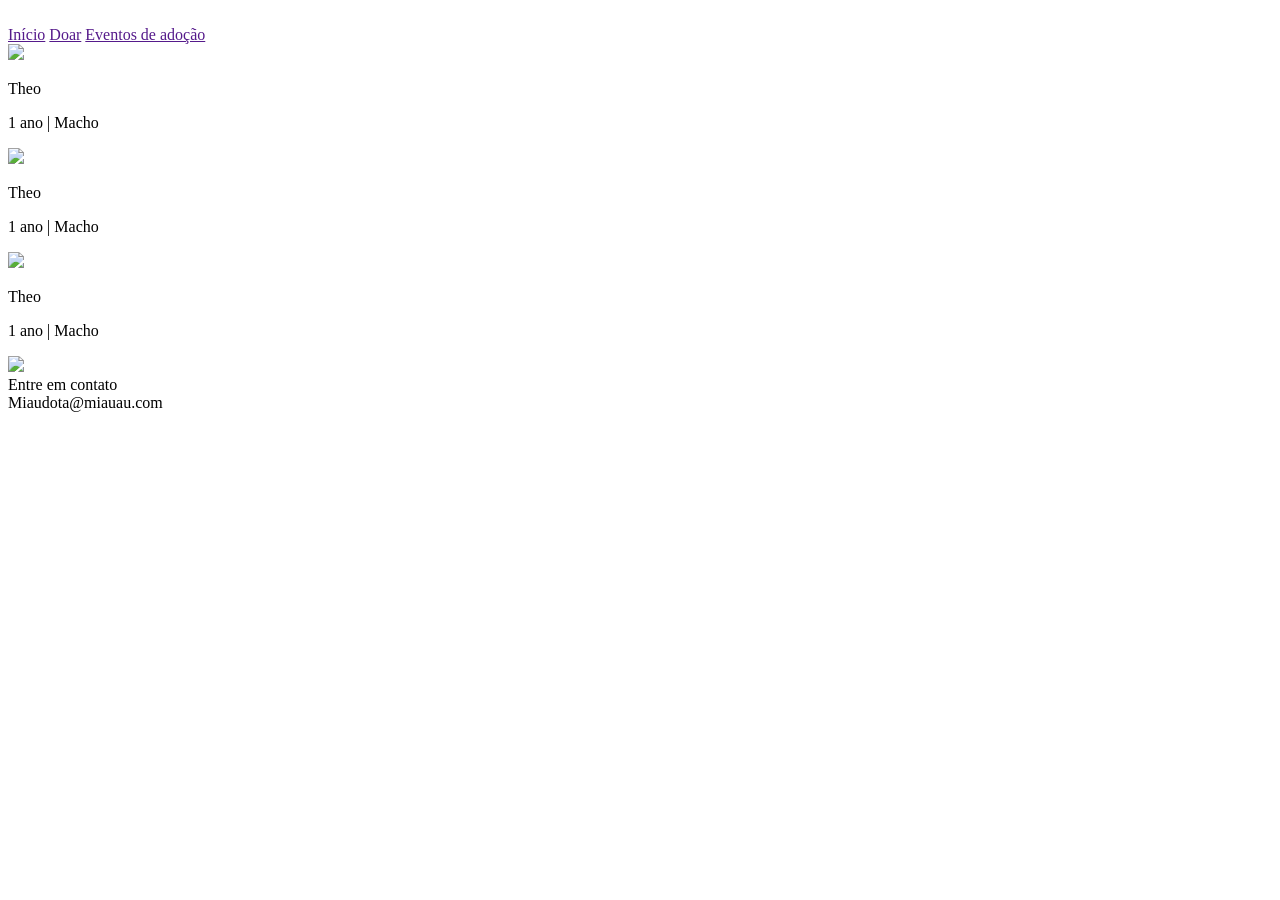
==== miau_dota-app/index.html @ a89535b1 "Merge pull request #3 from Ludmilla-Judaico/lud first html/css" ====
<!doctype html>
<html lang="en">
  <head>
    <meta charset="UTF-8" />
    <link rel="icon" type="image/svg+xml" href="/vite.svg" />
    <meta name="viewport" content="width=device-width, initial-scale=1.0" />
    <title>Início</title>
  </head>
  <body>
    <header>
      <div class="logo-header">
        <img src="">
      </div>
      <div class="options">
        <a href="">Início</a>
        <a href="">Doar</a>
        <a href="">Eventos de adoção</a>
      </div>
    </header>

    <section class="pets">
      <div>
        <img src="src/javascript.svg">
        <p class="name">Theo</p>
        <p class="infos-pet">1 ano | Macho</p>
      </div>
      <div>
        <img src="src/javascript.svg">
        <p class="name">Theo</p>
        <p class="infos-pet">1 ano | Macho</p>
      </div>
      <div>
        <img src="src/javascript.svg">
        <p class="name">Theo</p>
        <p class="infos-pet">1 ano | Macho</p>
      </div>
    </section>
    
    <footer>
      <img class="logo-footer" src="src/javascript.svg">
      <div class="infos-pag">
        Entre em contato <br> Miaudota@miauau.com
      </div>
    </footer>

    <script type="module" src="/src/main.js"></script>
  </body>
</html>
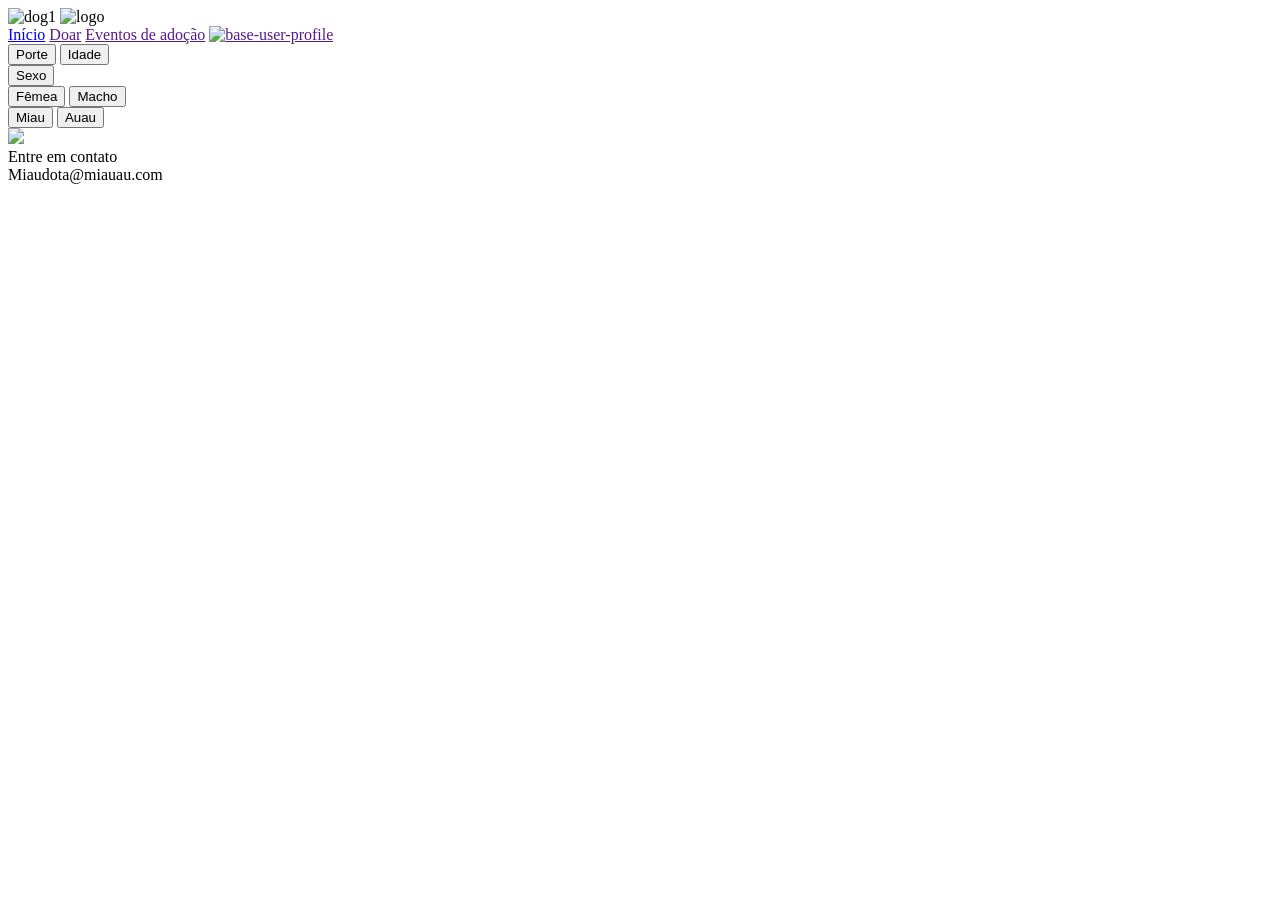
==== commit 4ca303bd: "Merge pull request #8 from raquweel/main tratamento de evento: Filtragem dos animais por tipo" ====
--- a/miau_dota-app/index.html
+++ b/miau_dota-app/index.html
@@ -1,45 +1,58 @@
-<!doctype html>
+<!DOCTYPE html>
 <html lang="en">
   <head>
     <meta charset="UTF-8" />
     <link rel="icon" type="image/svg+xml" href="/vite.svg" />
     <meta name="viewport" content="width=device-width, initial-scale=1.0" />
+    <link rel="stylesheet" href="/src/style.css" />
     <title>Início</title>
   </head>
   <body>
     <header>
-      <div class="logo-header">
-        <img src="">
+      <div class="imgs-header">
+        <img src="src/imgs/Itens miaudota/Dog1.png" alt="dog1" id="dog1" />
+        <img src="src/imgs/Itens miaudota/logo.png" alt="logo" id="logo" />
       </div>
       <div class="options">
-        <a href="">Início</a>
+        <a href="index.html">Início</a>
         <a href="">Doar</a>
         <a href="">Eventos de adoção</a>
+        <a href="">
+          <img
+            src="src/imgs/Itens miaudota/user-base.png"
+            alt="base-user-profile"
+            id="user"
+          />
+        </a>
       </div>
     </header>
 
-    <section class="pets">
-      <div>
-        <img src="src/javascript.svg">
-        <p class="name">Theo</p>
-        <p class="infos-pet">1 ano | Macho</p>
+    <div class="filters">
+      <button id="btnPorte">Porte</button>
+      <button id="btnIdade">Idade</button>
+
+      <div id="dropdownSexo">
+        <button id="btnSexo">Sexo</button>
+        <div id="opcoesSexo">
+          <button id="btnFemea">Fêmea</button>
+          <button id="btnMacho">Macho</button>
+        </div>
       </div>
-      <div>
-        <img src="src/javascript.svg">
-        <p class="name">Theo</p>
-        <p class="infos-pet">1 ano | Macho</p>
+
+      <div class="dog-cat">
+        <button id="btnMiau">Miau</button>
+        <button id="btnAuau">Auau</button>
       </div>
-      <div>
-        <img src="src/javascript.svg">
-        <p class="name">Theo</p>
-        <p class="infos-pet">1 ano | Macho</p>
-      </div>
-    </section>
-    
+    </div>
+
+    <section class="pets"></section>
+    <script src="src/main.js" type="module"></script>
+
     <footer>
-      <img class="logo-footer" src="src/javascript.svg">
+      <img class="logo-footer" src="src/imgs/Itens miaudota/logo2.png" />
       <div class="infos-pag">
-        Entre em contato <br> Miaudota@miauau.com
+        Entre em contato <br />
+        Miaudota@miauau.com
       </div>
     </footer>
 
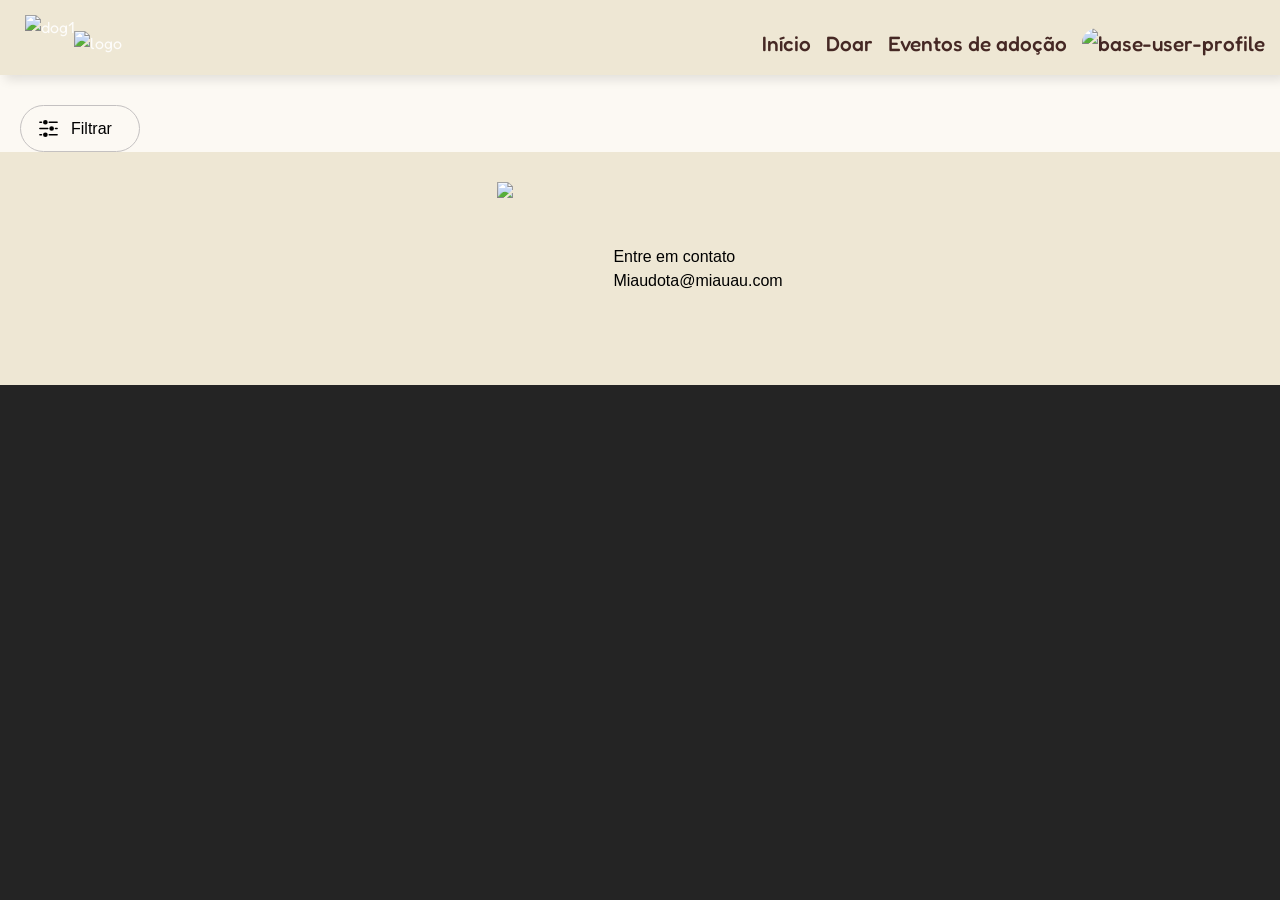
==== commit 78872599: "Merge pull request #18 from raquweel/main Alterações na filtragem dos pets" ====
--- a/miau_dota-app/index.html
+++ b/miau_dota-app/index.html
@@ -4,14 +4,14 @@
     <meta charset="UTF-8" />
     <link rel="icon" type="image/svg+xml" href="/vite.svg" />
     <meta name="viewport" content="width=device-width, initial-scale=1.0" />
-    <link rel="stylesheet" href="/src/style.css" />
+    <link rel="stylesheet" href="./src/style.css" />
     <title>Início</title>
   </head>
   <body>
     <header>
       <div class="imgs-header">
-        <img src="src/imgs/Itens miaudota/Dog1.png" alt="dog1" id="dog1" />
-        <img src="src/imgs/Itens miaudota/logo.png" alt="logo" id="logo" />
+        <img src="./src/imgs/Itens miaudota/Dog1.png" alt="dog1" id="dog1" />
+        <img src="./src/imgs/Itens miaudota/logo.png" alt="logo" id="logo" />
       </div>
       <div class="options">
         <a href="index.html">Início</a>
@@ -19,7 +19,7 @@
         <a href="">Eventos de adoção</a>
         <a href="">
           <img
-            src="src/imgs/Itens miaudota/user-base.png"
+            src="./src/imgs/Itens miaudota/user-base.png"
             alt="base-user-profile"
             id="user"
           />
@@ -27,15 +27,23 @@
       </div>
     </header>
 
-    <div class="filters">
-      <button id="btnPorte">Porte</button>
+    <!-- <div class="filters">
+      <div class='dropdown' id="dropdownPorte">
+        <button id="btnPorte">Porte</button>
+        <div class='opcoes' id="opcoesPorte">
+          <button class='btnOpcoes' id="btnP">P</button>
+          <button class='btnOpcoes' id="btnM">M</button>
+          <button class='btnOpcoes' id="btnG">G</button>
+        </div>
+      </div>
+
       <button id="btnIdade">Idade</button>
 
-      <div id="dropdownSexo">
+      <div class='dropdown' id="dropdownSexo">
         <button id="btnSexo">Sexo</button>
-        <div id="opcoesSexo">
-          <button id="btnFemea">Fêmea</button>
-          <button id="btnMacho">Macho</button>
+        <div class='opcoes' id="opcoesSexo">
+          <button class='btnOpcoes' id="btnFemea">Fêmea</button>
+          <button class='btnOpcoes' id="btnMacho">Macho</button>
         </div>
       </div>
 
@@ -43,19 +51,81 @@
         <button id="btnMiau">Miau</button>
         <button id="btnAuau">Auau</button>
       </div>
+    </div> -->
+
+    <button id="filtrar">
+      <svg
+        id="filtrar-icone"
+        xmlns="http://www.w3.org/2000/svg"
+        viewBox="0 0 24 24"
+        fill="currentColor"
+        class="size-6"
+      >
+        <path
+          d="M18.75 12.75h1.5a.75.75 0 0 0 0-1.5h-1.5a.75.75 0 0 0 0 1.5ZM12 6a.75.75 0 0 1 .75-.75h7.5a.75.75 0 0 1 0 1.5h-7.5A.75.75 0 0 1 12 6ZM12 18a.75.75 0 0 1 .75-.75h7.5a.75.75 0 0 1 0 1.5h-7.5A.75.75 0 0 1 12 18ZM3.75 6.75h1.5a.75.75 0 1 0 0-1.5h-1.5a.75.75 0 0 0 0 1.5ZM5.25 18.75h-1.5a.75.75 0 0 1 0-1.5h1.5a.75.75 0 0 1 0 1.5ZM3 12a.75.75 0 0 1 .75-.75h7.5a.75.75 0 0 1 0 1.5h-7.5A.75.75 0 0 1 3 12ZM9 3.75a2.25 2.25 0 1 0 0 4.5 2.25 2.25 0 0 0 0-4.5ZM12.75 12a2.25 2.25 0 1 1 4.5 0 2.25 2.25 0 0 1-4.5 0ZM9 15.75a2.25 2.25 0 1 0 0 4.5 2.25 2.25 0 0 0 0-4.5Z"
+        />
+      </svg>
+      <span>Filtrar</span>
+    </button>
+
+    <div id="popup" class="popup">
+      <div id="filtrar-fechar">
+        <h1 id="filtrar-por">Filtrar por</h1>
+        <svg id="fechar"
+          xmlns="http://www.w3.org/2000/svg"
+          viewBox="0 0 24 24"
+          fill="currentColor"
+          class="size-6"
+        >
+          <path
+            fill-rule="evenodd"
+            d="M5.47 5.47a.75.75 0 0 1 1.06 0L12 10.94l5.47-5.47a.75.75 0 1 1 1.06 1.06L13.06 12l5.47 5.47a.75.75 0 1 1-1.06 1.06L12 13.06l-5.47 5.47a.75.75 0 0 1-1.06-1.06L10.94 12 5.47 6.53a.75.75 0 0 1 0-1.06Z"
+            clip-rule="evenodd"
+          />
+        </svg>
+      </div>
+
+      <p class="texto-filtro" id="opcoesEspecie">Espécie</p>
+      <div class="opcoes">
+        <button class="btnOpcao">Gato</button>
+        <button class="btnOpcao">Cachorro</button>
+      </div>
+      <p class="texto-filtro" id="OpcoesSexo">Sexo</p>
+      <div class="opcoes">
+        <button class="btnOpcao">Feminino</button>
+        <button class="btnOpcao">Masculino</button>
+      </div>
+      <p class="texto-filtro" id="OpcoesPorte">Porte</p>
+      <div class="opcoes">
+        <button class="btnOpcao">P</button>
+        <button class="btnOpcao">M</button>
+        <button class="btnOpcao">G</button>
+      </div>
+      <p class="texto-filtro" id="OpcoesIdade">Idade</p>
+      <div class="opcoes">
+        <button class="btnOpcao">2-11 meses</button>
+        <button class="btnOpcao">1-3 anos</button>
+        <button class="btnOpcao">4-6 anos</button>
+        <button class="btnOpcao">7+ anos</button>
+      </div>
+      <div id="limpar-buscar">
+        <button id="limpar">Limpar busca</button>
+        <button id="buscar">Buscar</button>
+      </div>
     </div>
 
     <section class="pets"></section>
-    <script src="src/main.js" type="module"></script>
 
     <footer>
-      <img class="logo-footer" src="src/imgs/Itens miaudota/logo2.png" />
+      <img class="logo-footer" src="./src/imgs/Itens miaudota/logo2.png" />
       <div class="infos-pag">
         Entre em contato <br />
         Miaudota@miauau.com
       </div>
     </footer>
 
-    <script type="module" src="/src/main.js"></script>
+    <script type="module" src="./src/main.js"></script>
+    <script type="module" src="./src/filters.js"></script>
+
   </body>
 </html>
--- a/miau_dota-app/src/style.css
+++ b/miau_dota-app/src/style.css
@@ -0,0 +1,404 @@
+@import url('https://fonts.googleapis.com/css2?family=Fredoka:wdth,wght@75..125,300..700&display=swap');
+
+.fredoka {
+  font-family: "Fredoka", sans-serif;
+  font-optical-sizing: auto;
+  font-weight: 300;
+  font-style: normal;
+  font-variation-settings:
+    "wdth" 100
+}
+
+:root {
+  font-family: system-ui, Avenir, Helvetica, Arial, sans-serif;
+  line-height: 1.5;
+  font-weight: 400;
+
+  color-scheme: light dark;
+  color: rgba(255, 255, 255, 0.87);
+  background-color: #242424;
+
+  font-synthesis: none;
+  text-rendering: optimizeLegibility;
+  -webkit-font-smoothing: antialiased;
+  -moz-osx-font-smoothing: grayscale;
+}
+
+body{
+  background-color: #FCF9F3;
+  font-family:'Segoe UI', sans-serif, fredoka; 
+  font-weight: 400;
+  margin: 0;
+  padding: 0;
+}
+
+/*------------MENU----------*/
+header{
+  background-color: #EEE7D4;
+  display: flex;
+  flex-direction: row;
+  flex-wrap: nowrap;
+  justify-content: space-between;
+  box-shadow: 5px 5px 10px rgba(0, 0, 0, 0.1);
+  font-family: fredoka;
+}
+
+header #logo{
+  width: 150px;
+  margin-top: 10px;
+}
+
+header #dog1 {
+  height: 75px;
+  position: relative;
+  top: 15px;
+}
+
+header .imgs-header {
+  display: flex;
+  justify-content: center;
+  align-items: center;
+  margin-left: 25px;
+  height: auto;
+}
+
+header #user {
+  height: 45px;
+  border-radius: 100px;
+}
+
+header .options{
+  text-align: center;
+  display: flex;
+  justify-content: center;
+  align-items: center;
+  color: #FCF9F3;
+  margin-top: 12px;
+}
+
+header .options a{
+  margin-right: 15px;
+  font-size: 1.3rem;
+  font-weight: 500;
+  color: #452824;
+  text-decoration: none;
+}
+
+header .options a:hover{
+  color: #e58233;
+}
+
+
+/*------------FILTERS-------------*/
+
+.filtros {
+  margin-top: 30px;
+  margin-left: 20px;
+}
+
+#filtrar {
+  display: flex;
+  align-items: center;
+  gap: 10px;
+  width: 120px;
+  border: 1px;
+  border-style: solid;
+  border-radius: 80px;
+  border-color: #c4c1c1;
+  background-color:transparent;
+  font-size: medium;
+  padding: 10px;
+  margin-top: 30px;
+  margin-left: 20px;
+}
+
+#filtrar-icone {
+  margin-left: 5px;
+  width: 25px;
+  height: 25px;
+}
+
+.popup {
+  margin-left: 10px;
+  margin-top: 5px;
+  display: none;
+  flex-direction: column;
+  color:#000000;
+  border-radius: 10px;
+  background-color:#ffffff;
+  width: 270px;
+  position:absolute;
+  box-shadow: 5px 5px 10px rgba(0, 0, 0, 0.3);
+}
+
+.btnOpcao {
+  background-color: transparent;
+  border: 1px;
+  border-style: solid;
+  border-radius: 20px;
+  border-color: #c4c1c1;
+  padding: 8px;
+  margin-left: 5px;
+}
+
+.btnOpcao:hover {
+  background-color:#e58233;
+  color: #ffffff;
+  border: none;
+}
+
+.texto-filtro {
+  color:#452824;
+  font-weight:600;
+  font-size: 15px;
+  margin-left: 10px;
+}
+
+#filtrar-por {
+  color:#452824;
+  font-weight: 600;
+  font-size: 20px;
+  margin-left: 10px;
+  margin-top: 5px;
+}
+
+#filtrar-fechar{
+  display: flex;
+  flex-direction: row;
+}
+
+#fechar {
+  width: 20px;
+  height: 40px;
+  margin-left: 140px;
+}
+
+#limpar-buscar {
+  display: flex;
+  gap: 5px;
+  margin-top: 40px;
+  margin-bottom: 10px;
+  justify-content:center;
+}
+
+#limpar {
+  background-color: transparent;
+  border: 1px;
+  border-style: solid;
+  border-radius: 30px;
+  border-color: #c4c1c1;
+  padding: 8px;
+  width: 110px;
+}
+
+#limpar:hover {
+  border-color: #e58233;
+}
+
+#buscar {
+  background-color:#452824;
+  color:#ffffff;
+  border: none;
+  border-radius: 30px;
+  padding: 8px;
+  width: 140px;
+  height: 45px;
+}
+
+
+/* .filters {
+  display: flex;
+  justify-content: left;
+  margin: 30px 0 5px 100px;
+}
+
+.filters button {
+  margin-left: 10px;
+  font-weight: 700;
+  font-size: 1.3rem;
+  background-color: #e58233;
+  color: white;
+  border: none;
+  border-radius: 13px;
+  width: auto;
+  padding: 5px 10px 5px 10px;
+}
+
+.filters .dog-cat button{
+  background-color: #452824;
+  color: white;
+}
+
+.filters button:hover {
+  background-color: #452824;
+  color: white;
+}
+
+.filters .dog-cat button:hover {
+  background-color: #e58233;
+}
+
+.opcoes {
+  display: none;
+  flex-direction: column;
+  text-align: left;
+  width: 100%;
+  position: absolute;
+  top: 100%;
+  left: 0;
+  background-color: #FCF9F3;
+  min-width: 100px;
+  padding: 5px px 5px 0;
+  text-align: left;
+}
+
+.dropdown {
+  position: relative;
+  display: block;
+}
+
+.btnOpcoes:hover {
+  color:#e58233 !important;
+} */
+
+/*------------PETS-------------*/
+.pets{
+  margin-top: none;
+  display: grid;
+  grid-template-columns: 1fr 1fr 1fr 1fr;
+  justify-content: center;
+  align-items: center;
+  place-items: center;
+}
+
+.pets div{
+  display: flex;
+  flex-direction: column;
+  align-items: center;
+  color: black;
+  background-color: #F2F2F2;
+  padding: 10px;
+  width: 250px;
+  height: 350px;
+  margin: 50px;
+  box-shadow: 5px 5px 10px rgba(0, 0, 0, 0.3);
+  overflow: hidden;
+  font-family: fredoka;
+}
+
+.pets div img{
+  width: 100%; 
+  aspect-ratio: 1/1;
+  object-fit: cover;
+  object-position: center;
+}
+
+.pets .name {
+  font-size: 1.5rem;
+  font-weight: 500;
+  margin-bottom: 0px;
+}
+
+.pets .infos-pet {
+  margin-top: 0px;
+  font-size: 1.3rem;
+}
+
+.pets #pata1 {
+  width: 75px;
+  position: relative;
+  bottom: 50px;
+  left: 210px;
+  transform: rotate(350deg);
+}
+
+/*-----------FOOTER---------*/
+footer{
+  background-color: #EEE7D4;
+  color: #000000;
+  display: flex;
+  justify-content: center;
+  align-items: center;
+  padding: 30px;
+}
+
+footer .logo-footer{
+  height: 158px;
+  margin-bottom: 15px;
+  margin-right: 100px;
+}
+
+@media (max-width: 768px) {
+  header{
+  flex-direction: column;
+}
+
+header #logo{
+  width: 130px;
+  margin-top: 5px;
+}
+
+header #dog1 {
+  height: 45px;
+  top: 5px;
+}
+
+header .options{
+  align-items: center;
+  margin-top: 12px;
+  gap: 20px;
+}
+
+.filters {
+  justify-content: center;
+  margin: 20px 10px 10px 20px;
+}
+
+.filters button {
+  margin-left: 5px;
+  margin-right:5px;
+  font-weight: 700;
+  font-size: 1.15rem;
+  padding: 5px 10px 5px 10px;
+}
+
+.pets{
+  display: grid;
+  grid-template-columns: 1fr 1fr 1fr;
+  justify-content: center;
+  align-items: center;
+  place-items: center;
+}
+
+.pets div{
+  display: flex;
+  flex-direction: column;
+  padding: 10px;
+  width: 150px;
+  height: 230px;
+  margin: 50px;  
+}
+
+.pets div img{
+  height: 150px;
+  width: 150px;
+}
+
+.pets .name {
+  font-size: 1.0rem;
+  font-weight: 500;
+  margin-bottom: 0px;
+}
+
+.pets .infos-pet {
+  margin-top: 0px;
+  font-size: 1.1rem;
+}
+
+.pets #pata1 {
+  width: 60px;
+  bottom: 50px;
+  left: 120px;
+}
+
+}
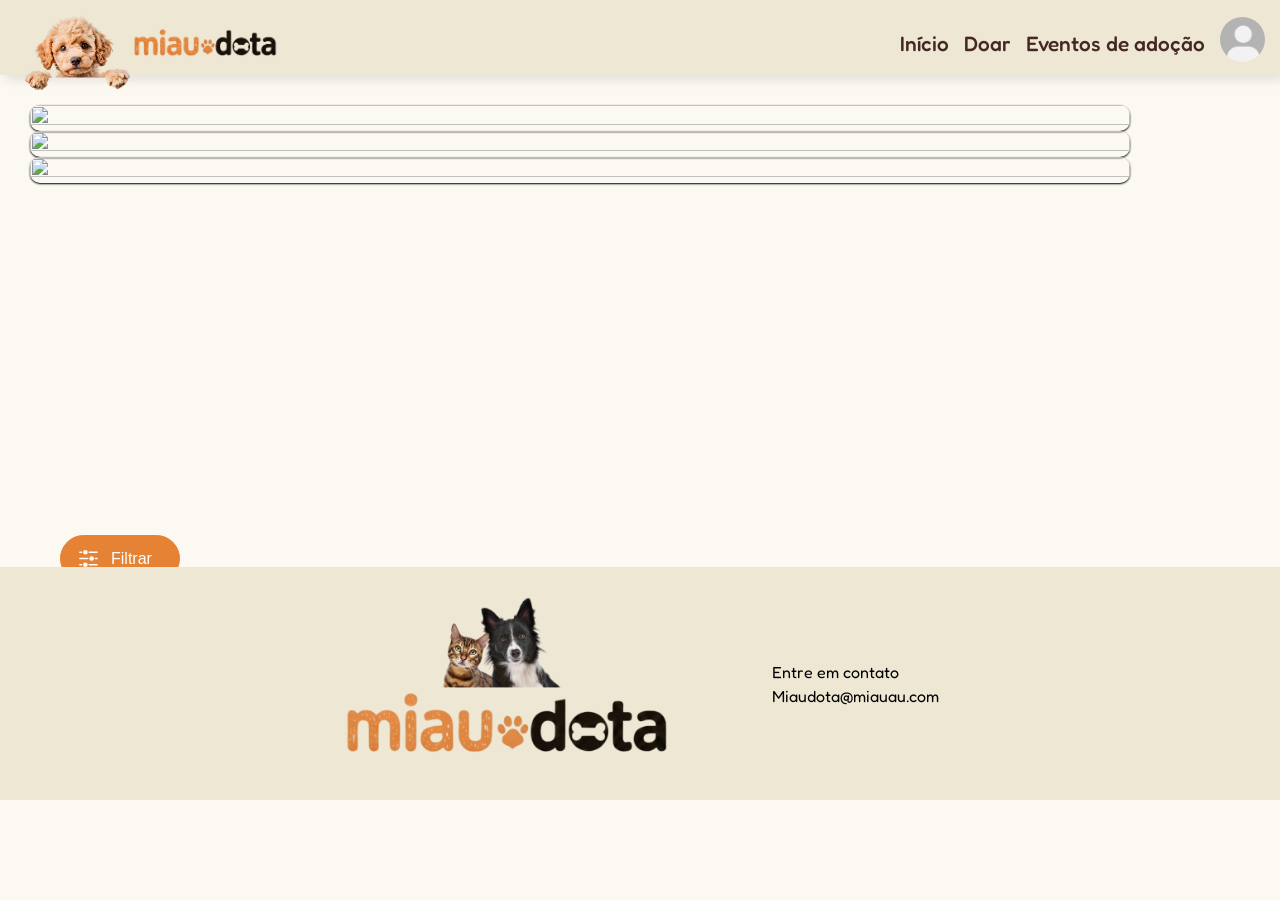
==== commit 281b9f9f: "corrige swiper e configuração do vite para o GitHub Pages" ====
--- a/miau_dota-app/index.html
+++ b/miau_dota-app/index.html
@@ -5,13 +5,17 @@
     <link rel="icon" type="image/svg+xml" href="/vite.svg" />
     <meta name="viewport" content="width=device-width, initial-scale=1.0" />
     <link rel="stylesheet" href="./src/style.css" />
+    <link
+      rel="stylesheet"
+      href="https://cdn.jsdelivr.net/npm/swiper@12/swiper-bundle.min.css"
+    />
     <title>Início</title>
   </head>
   <body>
     <header>
       <div class="imgs-header">
-        <img src="./src/imgs/Itens miaudota/Dog1.png" alt="dog1" id="dog1" />
-        <img src="./src/imgs/Itens miaudota/logo.png" alt="logo" id="logo" />
+        <img src="./src/imgs/miaudota/Dog1.png" alt="dog1" id="dog1" />
+        <img src="./src/imgs/miaudota/logo.png" alt="logo" id="logo" />
       </div>
       <div class="options">
         <a href="index.html">Início</a>
@@ -19,7 +23,7 @@
         <a href="">Eventos de adoção</a>
         <a href="">
           <img
-            src="./src/imgs/Itens miaudota/user-base.png"
+            src="./src/imgs/miaudota/user-base.png"
             alt="base-user-profile"
             id="user"
           />
@@ -27,31 +31,22 @@
       </div>
     </header>
 
-    <!-- <div class="filters">
-      <div class='dropdown' id="dropdownPorte">
-        <button id="btnPorte">Porte</button>
-        <div class='opcoes' id="opcoesPorte">
-          <button class='btnOpcoes' id="btnP">P</button>
-          <button class='btnOpcoes' id="btnM">M</button>
-          <button class='btnOpcoes' id="btnG">G</button>
+    <div class="swiper">
+      <div class="swiper-wrapper">
+        <div class="swiper-slide">
+          <img src="./src/imgs/miaudota/campanha1.png" />
+        </div>
+        <div class="swiper-slide">
+          <img src="./src/imgs/miaudota/campanha2.png" />
+        </div>
+        <div class="swiper-slide">
+          <img src="./src/imgs/miaudota/campanha3.png" />
         </div>
       </div>
-
-      <button id="btnIdade">Idade</button>
-
-      <div class='dropdown' id="dropdownSexo">
-        <button id="btnSexo">Sexo</button>
-        <div class='opcoes' id="opcoesSexo">
-          <button class='btnOpcoes' id="btnFemea">Fêmea</button>
-          <button class='btnOpcoes' id="btnMacho">Macho</button>
-        </div>
-      </div>
-
-      <div class="dog-cat">
-        <button id="btnMiau">Miau</button>
-        <button id="btnAuau">Auau</button>
-      </div>
-    </div> -->
+      <div class="swiper-pagination"></div>
+      <div class="swiper-button-prev"></div>
+      <div class="swiper-button-next"></div>
+    </div>
 
     <button id="filtrar">
       <svg
@@ -71,7 +66,8 @@
     <div id="popup" class="popup">
       <div id="filtrar-fechar">
         <h1 id="filtrar-por">Filtrar por</h1>
-        <svg id="fechar"
+        <svg
+          id="fechar"
           xmlns="http://www.w3.org/2000/svg"
           viewBox="0 0 24 24"
           fill="currentColor"
@@ -87,26 +83,26 @@
 
       <p class="texto-filtro" id="opcoesEspecie">Espécie</p>
       <div class="opcoes">
-        <button class="btnOpcao">Gato</button>
-        <button class="btnOpcao">Cachorro</button>
+        <button id="btnGato" class="btnOpcao">Gato</button>
+        <button id="btnCachorro" class="btnOpcao">Cachorro</button>
       </div>
       <p class="texto-filtro" id="OpcoesSexo">Sexo</p>
       <div class="opcoes">
-        <button class="btnOpcao">Feminino</button>
-        <button class="btnOpcao">Masculino</button>
+        <button id="btnFem" class="btnOpcao">Feminino</button>
+        <button id="btnMasc" class="btnOpcao">Masculino</button>
       </div>
       <p class="texto-filtro" id="OpcoesPorte">Porte</p>
       <div class="opcoes">
-        <button class="btnOpcao">P</button>
-        <button class="btnOpcao">M</button>
-        <button class="btnOpcao">G</button>
+        <button id="btnP" class="btnOpcao">P</button>
+        <button id="btnM" class="btnOpcao">M</button>
+        <button id="btnG" class="btnOpcao">G</button>
       </div>
       <p class="texto-filtro" id="OpcoesIdade">Idade</p>
       <div class="opcoes">
-        <button class="btnOpcao">2-11 meses</button>
-        <button class="btnOpcao">1-3 anos</button>
-        <button class="btnOpcao">4-6 anos</button>
-        <button class="btnOpcao">7+ anos</button>
+        <button id="btnMeses" class="btnOpcao">2-11 meses</button>
+        <button id="btn1-3" class="btnOpcao">1-3 anos</button>
+        <button id="btn4-6" class="btnOpcao">4-6 anos</button>
+        <button id="btn7" class="btnOpcao">7+ anos</button>
       </div>
       <div id="limpar-buscar">
         <button id="limpar">Limpar busca</button>
@@ -117,7 +113,7 @@
     <section class="pets"></section>
 
     <footer>
-      <img class="logo-footer" src="./src/imgs/Itens miaudota/logo2.png" />
+      <img class="logo-footer" src="./src/imgs/miaudota/logo2.png" />
       <div class="infos-pag">
         Entre em contato <br />
         Miaudota@miauau.com
@@ -125,7 +121,5 @@
     </footer>
 
     <script type="module" src="./src/main.js"></script>
-    <script type="module" src="./src/filters.js"></script>
-
   </body>
 </html>
--- a/miau_dota-app/src/style.css
+++ b/miau_dota-app/src/style.css
@@ -1,12 +1,11 @@
-@import url('https://fonts.googleapis.com/css2?family=Fredoka:wdth,wght@75..125,300..700&display=swap');
+@import url("https://fonts.googleapis.com/css2?family=Fredoka:wdth,wght@75..125,300..700&display=swap");
 
 .fredoka {
   font-family: "Fredoka", sans-serif;
   font-optical-sizing: auto;
   font-weight: 300;
   font-style: normal;
-  font-variation-settings:
-    "wdth" 100
+  font-variation-settings: "wdth" 100;
 }
 
 :root {
@@ -16,7 +15,7 @@
 
   color-scheme: light dark;
   color: rgba(255, 255, 255, 0.87);
-  background-color: #242424;
+  background-color: #FCF9F3;
 
   font-synthesis: none;
   text-rendering: optimizeLegibility;
@@ -26,15 +25,17 @@
 
 body{
   background-color: #FCF9F3;
-  font-family:'Segoe UI', sans-serif, fredoka; 
+  font-family:fredoka, 'Segoe UI', sans-serif; 
   font-weight: 400;
   margin: 0;
   padding: 0;
+  cursor: pointer;
+  width: 100%;
 }
 
 /*------------MENU----------*/
-header{
-  background-color: #EEE7D4;
+header {
+  background-color: #eee7d4;
   display: flex;
   flex-direction: row;
   flex-wrap: nowrap;
@@ -43,7 +44,7 @@
   font-family: fredoka;
 }
 
-header #logo{
+header #logo {
   width: 150px;
   margin-top: 10px;
 }
@@ -67,16 +68,16 @@
   border-radius: 100px;
 }
 
-header .options{
+header .options {
   text-align: center;
   display: flex;
   justify-content: center;
   align-items: center;
-  color: #FCF9F3;
+  color: #fcf9f3;
   margin-top: 12px;
 }
 
-header .options a{
+header .options a {
   margin-right: 15px;
   font-size: 1.3rem;
   font-weight: 500;
@@ -84,16 +85,38 @@
   text-decoration: none;
 }
 
-header .options a:hover{
+header .options a:hover {
   color: #e58233;
 }
 
+/*------------SLIDES----------*/
+
+.swiper {
+  width: 100%;   
+  max-width: 1100px; 
+  height: 400px;       
+  margin: 30px;
+}
+
+.swiper-slide {
+  display: flex;
+  align-items: center;
+  justify-content: center;
+}
+
+.swiper-slide img {
+  width: 100%;
+  height: 100%;
+  object-fit: cover;     
+  border-radius: 10px;
+  box-shadow: 0 1px 2px #000000;
+}
 
 /*------------FILTERS-------------*/
 
 .filtros {
   margin-top: 30px;
-  margin-left: 20px;
+  margin-left: 56px;
 }
 
 #filtrar {
@@ -104,12 +127,13 @@
   border: 1px;
   border-style: solid;
   border-radius: 80px;
-  border-color: #c4c1c1;
-  background-color:transparent;
+  border-color: #e58233;
+  background-color: #e58233;
   font-size: medium;
   padding: 10px;
   margin-top: 30px;
-  margin-left: 20px;
+  margin-left: 60px;
+  color: #fff;;
 }
 
 #filtrar-icone {
@@ -119,15 +143,16 @@
 }
 
 .popup {
-  margin-left: 10px;
+  margin-left: 60px;
   margin-top: 5px;
   display: none;
   flex-direction: column;
-  color:#000000;
+  color: #000000;
   border-radius: 10px;
-  background-color:#ffffff;
+  background-color: #ffffff;
   width: 270px;
-  position:absolute;
+  position: absolute;
+  z-index: 1; /* indica camada mais alta */
   box-shadow: 5px 5px 10px rgba(0, 0, 0, 0.3);
 }
 
@@ -139,30 +164,33 @@
   border-color: #c4c1c1;
   padding: 8px;
   margin-left: 5px;
+  color: #000000;
 }
 
 .btnOpcao:hover {
-  background-color:#e58233;
+  background-color: #e58233;
   color: #ffffff;
   border: none;
 }
 
 .texto-filtro {
-  color:#452824;
-  font-weight:600;
+  color: #452824;
+  font-weight: 600;
   font-size: 15px;
   margin-left: 10px;
+  color: #000000;
 }
 
 #filtrar-por {
-  color:#452824;
+  color: #452824;
   font-weight: 600;
   font-size: 20px;
   margin-left: 10px;
   margin-top: 5px;
-}
-
-#filtrar-fechar{
+  color: #000000;
+}
+
+#filtrar-fechar {
   display: flex;
   flex-direction: row;
 }
@@ -178,7 +206,7 @@
   gap: 5px;
   margin-top: 40px;
   margin-bottom: 10px;
-  justify-content:center;
+  justify-content: center;
 }
 
 #limpar {
@@ -189,6 +217,7 @@
   border-color: #c4c1c1;
   padding: 8px;
   width: 110px;
+  color: #000000;
 }
 
 #limpar:hover {
@@ -196,8 +225,8 @@
 }
 
 #buscar {
-  background-color:#452824;
-  color:#ffffff;
+  background-color: #452824;
+  color: #ffffff;
   border: none;
   border-radius: 30px;
   padding: 8px;
@@ -205,65 +234,9 @@
   height: 45px;
 }
 
-
-/* .filters {
-  display: flex;
-  justify-content: left;
-  margin: 30px 0 5px 100px;
-}
-
-.filters button {
-  margin-left: 10px;
-  font-weight: 700;
-  font-size: 1.3rem;
-  background-color: #e58233;
-  color: white;
-  border: none;
-  border-radius: 13px;
-  width: auto;
-  padding: 5px 10px 5px 10px;
-}
-
-.filters .dog-cat button{
-  background-color: #452824;
-  color: white;
-}
-
-.filters button:hover {
-  background-color: #452824;
-  color: white;
-}
-
-.filters .dog-cat button:hover {
-  background-color: #e58233;
-}
-
-.opcoes {
-  display: none;
-  flex-direction: column;
-  text-align: left;
-  width: 100%;
-  position: absolute;
-  top: 100%;
-  left: 0;
-  background-color: #FCF9F3;
-  min-width: 100px;
-  padding: 5px px 5px 0;
-  text-align: left;
-}
-
-.dropdown {
-  position: relative;
-  display: block;
-}
-
-.btnOpcoes:hover {
-  color:#e58233 !important;
-} */
-
 /*------------PETS-------------*/
 .pets{
-  margin-top: none;
+  margin-top: -15px;
   display: grid;
   grid-template-columns: 1fr 1fr 1fr 1fr;
   justify-content: center;
@@ -271,26 +244,29 @@
   place-items: center;
 }
 
-.pets div{
+.pets div {
   display: flex;
   flex-direction: column;
   align-items: center;
   color: black;
-  background-color: #F2F2F2;
+  background-color: #f2f2f2;
   padding: 10px;
   width: 250px;
   height: 350px;
   margin: 50px;
   box-shadow: 5px 5px 10px rgba(0, 0, 0, 0.3);
-  overflow: hidden;
   font-family: fredoka;
 }
 
-.pets div img{
-  width: 100%; 
+.pets div img {
+  width: 100%;
   aspect-ratio: 1/1;
   object-fit: cover;
   object-position: center;
+}
+
+.pets a {
+  text-decoration: none;
 }
 
 .pets .name {
@@ -304,17 +280,79 @@
   font-size: 1.3rem;
 }
 
-.pets #pata1 {
+.pets .pata1 {
   width: 75px;
   position: relative;
-  bottom: 50px;
-  left: 210px;
+  bottom: 20%;
+  left: 50%;
   transform: rotate(350deg);
 }
 
+/*-----------DETAILS PET---------*/
+.infos-pet {
+  margin: 30px;
+  display: flex;
+  color: #452824;
+}
+
+.infos-pet .foto-pet {
+  background-color: #fff;
+  height: 400px;
+  box-shadow: 5px 5px 10px rgba(0, 0, 0, 0.3);
+}
+
+.infos-pet .foto-pet #pet-image {
+  margin: 10px;
+  width: 300px;
+}
+
+.infos-pet .foto-pet #pata1 {
+  width: 90px;
+  position: relative;
+  left: 83%;
+  transform: rotate(343deg);
+}
+
+.infos-pet .dados-pet {
+  padding-left: 60px;
+}
+
+.infos-pet .dados-pet  h2{
+  margin: 0px;
+  font-size: 5rem;
+  font-weight: 500;
+}
+
+.infos-pet .dados-pet h3 {
+  font-size: 2.5rem;
+  font-weight: 300;
+  margin: 0px;
+  padding-right: 10px;
+}
+
+.infos-pet .dados-pet .idade-sexo {
+  display: flex;
+  font-weight: 300;
+  flex-direction: row; 
+}
+
+.infos-pet .dados-pet button{
+  font-size: 1.3rem;
+  background-color: #452824;
+  border: none;
+  border-radius: 12px;
+  padding-left: 10px;
+  padding-right: 10px;
+  margin-left: 20px;
+}
+
+.infos-pet .dados-pet #pet-desc {
+  font-size: 1.5rem;
+}
+
 /*-----------FOOTER---------*/
-footer{
-  background-color: #EEE7D4;
+footer {
+  background-color: #eee7d4;
   color: #000000;
   display: flex;
   justify-content: center;
@@ -322,83 +360,142 @@
   padding: 30px;
 }
 
-footer .logo-footer{
+footer .logo-footer {
   height: 158px;
   margin-bottom: 15px;
   margin-right: 100px;
 }
 
 @media (max-width: 768px) {
-  header{
-  flex-direction: column;
-}
-
-header #logo{
-  width: 130px;
-  margin-top: 5px;
-}
-
-header #dog1 {
-  height: 45px;
-  top: 5px;
-}
-
-header .options{
-  align-items: center;
-  margin-top: 12px;
-  gap: 20px;
-}
-
-.filters {
-  justify-content: center;
-  margin: 20px 10px 10px 20px;
-}
-
-.filters button {
-  margin-left: 5px;
-  margin-right:5px;
-  font-weight: 700;
-  font-size: 1.15rem;
-  padding: 5px 10px 5px 10px;
-}
-
-.pets{
-  display: grid;
-  grid-template-columns: 1fr 1fr 1fr;
-  justify-content: center;
-  align-items: center;
-  place-items: center;
-}
-
-.pets div{
-  display: flex;
-  flex-direction: column;
-  padding: 10px;
-  width: 150px;
-  height: 230px;
-  margin: 50px;  
-}
-
-.pets div img{
-  height: 150px;
-  width: 150px;
-}
-
-.pets .name {
-  font-size: 1.0rem;
-  font-weight: 500;
-  margin-bottom: 0px;
-}
-
-.pets .infos-pet {
-  margin-top: 0px;
-  font-size: 1.1rem;
-}
-
-.pets #pata1 {
-  width: 60px;
-  bottom: 50px;
-  left: 120px;
-}
-
+  header {
+    flex-direction: column;
+  }
+
+  header #logo {
+    width: 130px;
+    margin-top: 5px;
+  }
+
+  header #dog1 {
+    height: 45px;
+    top: 5px;
+  }
+
+  header .options {
+    align-items: center;
+    margin-top: 12px;
+    gap: 20px;
+  }
+
+  header .options a {
+    font-size: 1rem;
+  }
+
+  .pets {
+    display: grid;
+    grid-template-columns: 1fr 1fr 1fr;
+    justify-content: center;
+    align-items: center;
+    place-items: center;
+  }
+
+  .pets div {
+    display: flex;
+    flex-direction: column;
+    padding: 10px;
+    width: 150px;
+    height: 230px;
+    margin: 50px;
+  }
+
+  .pets div img {
+    height: 150px;
+    width: 150px;
+  }
+
+  .pets .name {
+    font-size: 1rem;
+    font-weight: 500;
+    margin-bottom: 0px;
+  }
+
+  .pets .infos-pet {
+    margin-top: 0px;
+    font-size: 1.1rem;
+  }
+
+  .pets #pata1 {
+    width: 55px;
+    bottom: 20%;
+    left: 85px;
+  }
+}
+
+@media (max-width: 600px) {
+  header {
+    flex-direction: column;
+  }
+
+  header #logo {
+    width: 100px;
+    margin-top: 5px;
+  }
+
+  header #dog1 {
+    height: 40px;
+    top: 5px;
+  }
+
+  header .options {
+    align-items: center;
+    margin-top: 12px;
+    gap: 20px;
+  }
+
+  .pets {
+    display: grid;
+    grid-template-columns: 1fr;
+    justify-content: center;
+    align-items: center;
+    place-items: center;
+  }
+
+  .pets div {
+    display: flex;
+    flex-direction: column;
+    padding: 10px;
+    width: 300px;
+    height: 400px;
+    margin: 100px;
+  }
+
+  .pets div img {
+    height: 300px;
+    width: 300px;
+  }
+
+  .pets .name {
+    font-size: 1.2rem;
+    font-weight: 500;
+    margin-bottom: 0px;
+  }
+
+  .pets .infos-pet {
+    margin-top: 0px;
+    font-size: 1.3rem;
+  }
+
+  .pets #pata1 {
+    width: 80px;
+    bottom: 20%;
+    left: 60%;
+  }
+
+  .popup {
+    width: 90%;
+  }
+
+  #fechar {
+    margin-left: 220px;
+  }
 }
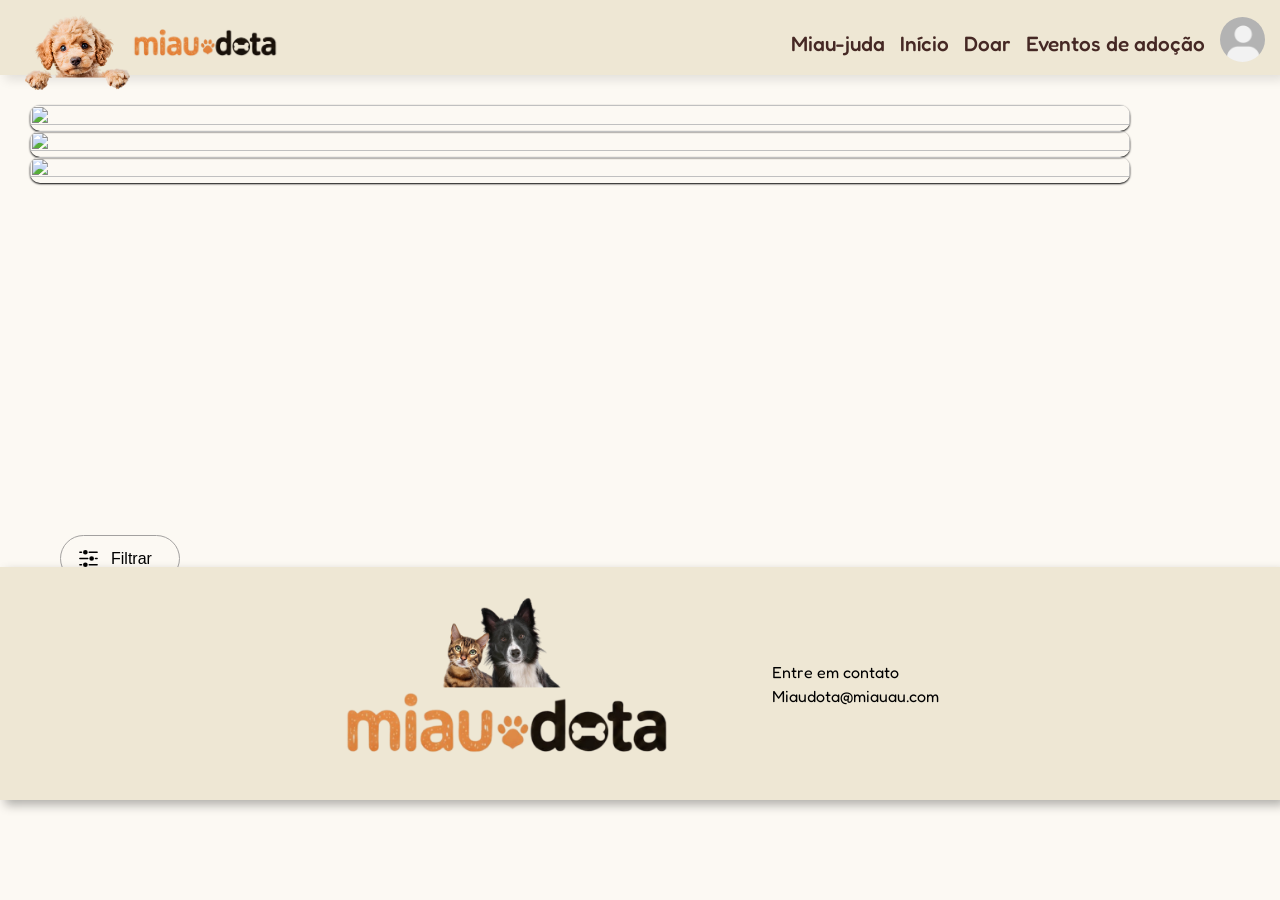
==== commit 4535a63b: "Merge branch 'doar_page/miguel'" ====
--- a/miau_dota-app/index.html
+++ b/miau_dota-app/index.html
@@ -18,8 +18,9 @@
         <img src="./src/imgs/miaudota/logo.png" alt="logo" id="logo" />
       </div>
       <div class="options">
+        <a href="/Miau-dota/pages/miau-juda-ini.html">Miau-juda</a>
         <a href="index.html">Início</a>
-        <a href="">Doar</a>
+        <a href="pages/donation.html">Doar</a>
         <a href="">Eventos de adoção</a>
         <a href="">
           <img
--- a/miau_dota-app/src/style.css
+++ b/miau_dota-app/src/style.css
@@ -25,7 +25,7 @@
 
 body{
   background-color: #FCF9F3;
-  font-family:fredoka, 'Segoe UI', sans-serif; 
+  font-family: fredoka, 'Segoe UI', sans-serif; 
   font-weight: 400;
   margin: 0;
   padding: 0;
@@ -127,13 +127,19 @@
   border: 1px;
   border-style: solid;
   border-radius: 80px;
-  border-color: #e58233;
-  background-color: #e58233;
+  border-color: #a3a1a0;
+  background-color: transparent;
   font-size: medium;
   padding: 10px;
   margin-top: 30px;
   margin-left: 60px;
-  color: #fff;;
+  color: black;
+}
+
+#filtrar:hover {
+  background-color: #e58233;
+  color: white;
+  border: none;
 }
 
 #filtrar-icone {
@@ -234,8 +240,8 @@
   height: 45px;
 }
 
-/*------------PETS-------------*/
-.pets{
+/*------------PETS and VETS-------------*/
+.pets, .vets{
   margin-top: -15px;
   display: grid;
   grid-template-columns: 1fr 1fr 1fr 1fr;
@@ -244,7 +250,7 @@
   place-items: center;
 }
 
-.pets div {
+.pets div, .vets div {
   display: flex;
   flex-direction: column;
   align-items: center;
@@ -258,33 +264,43 @@
   font-family: fredoka;
 }
 
-.pets div img {
+.pets div img, .vets div img {
   width: 100%;
   aspect-ratio: 1/1;
   object-fit: cover;
   object-position: center;
 }
 
-.pets a {
+.pets a, .vets a {
   text-decoration: none;
-}
-
-.pets .name {
+  height: 100%;
+}
+
+.pets .name, .vets .name {
   font-size: 1.5rem;
   font-weight: 500;
   margin-bottom: 0px;
+  text-decoration: none;
+  color: #452824;
+  text-align: center;
+}
+
+.vets .specialty, .location{
+  margin: 0px;
 }
 
 .pets .infos-pet {
   margin-top: 0px;
   font-size: 1.3rem;
+  justify-content: center;
+  align-items: center;
 }
 
 .pets .pata1 {
   width: 75px;
   position: relative;
-  bottom: 20%;
-  left: 50%;
+  bottom: 22%;
+  left: 86%;
   transform: rotate(350deg);
 }
 
@@ -350,6 +366,52 @@
   font-size: 1.5rem;
 }
 
+/*------------DONATION PAGE-------------*/
+
+.pq-doar {
+  display: flex;
+  justify-content: center;
+  align-items: center;
+  flex-direction: column;
+  margin-top: 60px;
+  margin-bottom: 120px;
+}
+
+.pq-doar h1 {
+  color: #452824;
+  font-size: 3.2rem;
+}
+
+.pq-doar .imgs-pets {
+  align-items: center;
+  display: flex;
+}
+
+.pq-doar .imgs-pets img {
+  height: 300px;
+  border-radius: 15px;
+  margin: 20px;
+}
+
+.pq-doar .imgs-pets .s-imgs {
+  height: 250px;
+}
+
+.pq-doar p {
+  color: #452824;
+  font-size: 1.8rem;
+  margin-left: 100px;
+  margin-right: 100px;
+}
+
+.pq-doar button {
+  font-size: 2rem;
+  background-color: #452824;
+  padding: 10px;
+  border: none;
+  border-radius: 15px;
+}
+
 /*-----------FOOTER---------*/
 footer {
   background-color: #eee7d4;
@@ -358,6 +420,7 @@
   justify-content: center;
   align-items: center;
   padding: 30px;
+  box-shadow: 5px 5px 10px rgba(0, 0, 0, 0.3);
 }
 
 footer .logo-footer {
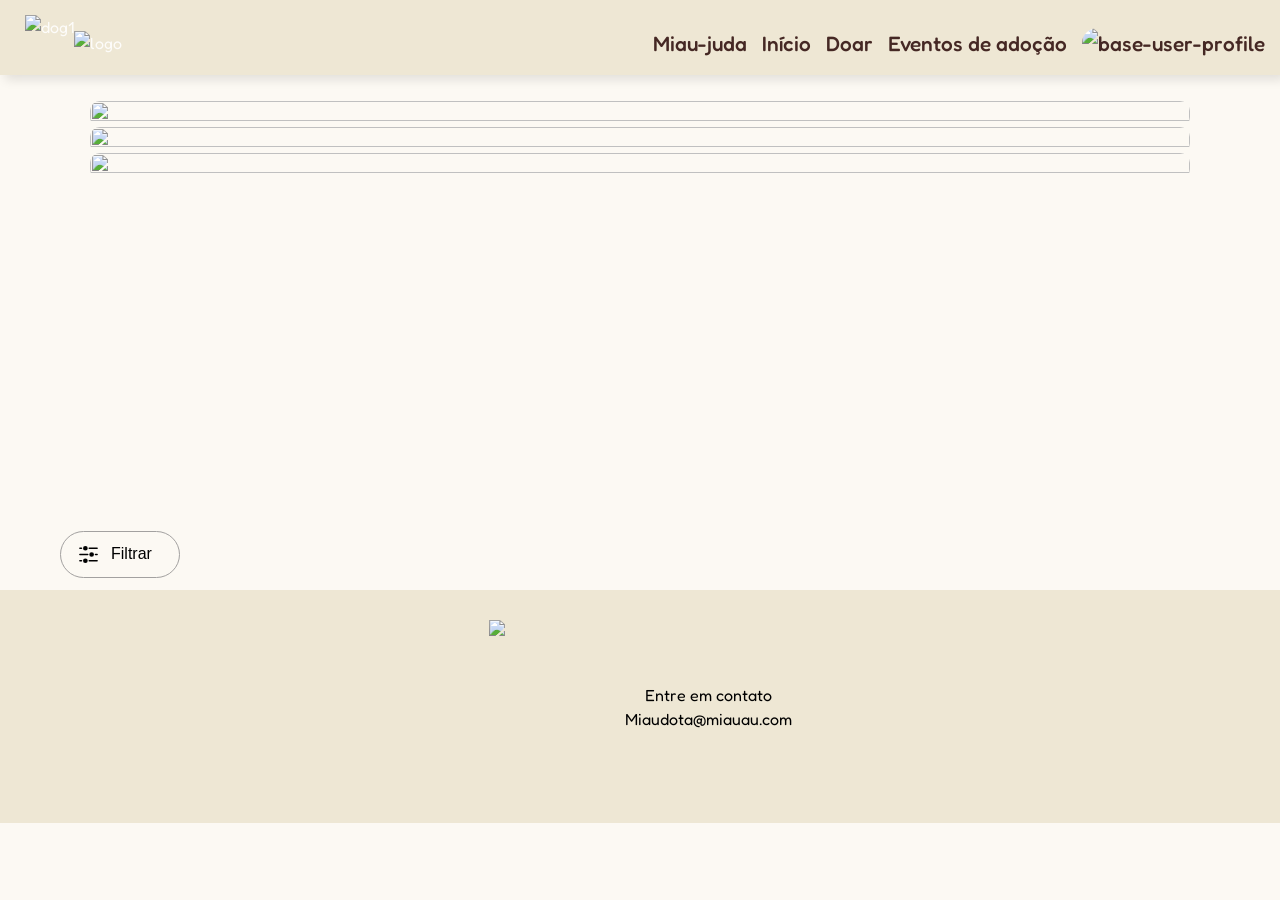
==== commit 9fa23ecd: "Merge pull request #44 from raquweel/main Fix - Responsividade" ====
--- a/miau_dota-app/index.html
+++ b/miau_dota-app/index.html
@@ -14,17 +14,17 @@
   <body>
     <header>
       <div class="imgs-header">
-        <img src="./src/imgs/miaudota/Dog1.png" alt="dog1" id="dog1" />
-        <img src="./src/imgs/miaudota/logo.png" alt="logo" id="logo" />
+        <img src="./public/imgs/miaudota/Dog1.png" alt="dog1" id="dog1" />
+        <img src="./public/imgs/miaudota/logo.png" alt="logo" id="logo" />
       </div>
       <div class="options">
-        <a href="/Miau-dota/pages/miau-juda-ini.html">Miau-juda</a>
-        <a href="index.html">Início</a>
+        <a href="/MiauTech/pages/miau-juda-ini.html">Miau-juda</a>
+        <a href="/">Início</a>
         <a href="pages/donation.html">Doar</a>
         <a href="">Eventos de adoção</a>
         <a href="">
           <img
-            src="./src/imgs/miaudota/user-base.png"
+            src="./public/imgs/miaudota/user-base.png"
             alt="base-user-profile"
             id="user"
           />
@@ -35,13 +35,13 @@
     <div class="swiper">
       <div class="swiper-wrapper">
         <div class="swiper-slide">
-          <img src="./src/imgs/miaudota/campanha1.png" />
+          <img src="./public/imgs/miaudota/campanha1.png" />
         </div>
         <div class="swiper-slide">
-          <img src="./src/imgs/miaudota/campanha2.png" />
+          <img src="./public/imgs/miaudota/campanha2.png" />
         </div>
         <div class="swiper-slide">
-          <img src="./src/imgs/miaudota/campanha3.png" />
+          <img src="./public/imgs/miaudota/campanha3.png" />
         </div>
       </div>
       <div class="swiper-pagination"></div>
@@ -114,7 +114,7 @@
     <section class="pets"></section>
 
     <footer>
-      <img class="logo-footer" src="./src/imgs/miaudota/logo2.png" />
+      <img class="logo-footer" src="./public/imgs/miaudota/logo2.png" />
       <div class="infos-pag">
         Entre em contato <br />
         Miaudota@miauau.com
--- a/miau_dota-app/src/style.css
+++ b/miau_dota-app/src/style.css
@@ -1,4 +1,10 @@
 @import url("https://fonts.googleapis.com/css2?family=Fredoka:wdth,wght@75..125,300..700&display=swap");
+
+* {
+  margin: 0%;
+  padding: 0%;
+  box-sizing: border-box;
+}
 
 .fredoka {
   font-family: "Fredoka", sans-serif;
@@ -15,7 +21,7 @@
 
   color-scheme: light dark;
   color: rgba(255, 255, 255, 0.87);
-  background-color: #FCF9F3;
+  background-color: #fcf9f3;
 
   font-synthesis: none;
   text-rendering: optimizeLegibility;
@@ -23,14 +29,16 @@
   -moz-osx-font-smoothing: grayscale;
 }
 
-body{
-  background-color: #FCF9F3;
-  font-family: fredoka, 'Segoe UI', sans-serif; 
+body {
+  background-color: #fcf9f3;
+  font-family: fredoka, "Segoe UI", sans-serif;
   font-weight: 400;
-  margin: 0;
-  padding: 0;
-  cursor: pointer;
   width: 100%;
+}
+
+section,
+div {
+  max-width: 100%;
 }
 
 /*------------MENU----------*/
@@ -92,10 +100,12 @@
 /*------------SLIDES----------*/
 
 .swiper {
-  width: 100%;   
-  max-width: 1100px; 
-  height: 400px;       
-  margin: 30px;
+  width: 100%;
+  max-width: 1100px;
+  height: 400px;
+  margin: auto;
+  margin-top: 2%;
+  position: relative;
 }
 
 .swiper-slide {
@@ -107,9 +117,51 @@
 .swiper-slide img {
   width: 100%;
   height: 100%;
-  object-fit: cover;     
+  object-fit: cover;
   border-radius: 10px;
-  box-shadow: 0 1px 2px #000000;
+}
+
+/* ----- SETAS DE NAVEGAÇÃO ----- */
+.swiper-button-prev,
+.swiper-button-next {
+  color: #654321;
+  width: 40px;
+  height: 40px;
+  border-radius: 50%;
+  display: flex;
+  justify-content: center;
+  align-items: center;
+  transition: 0.2s;
+}
+
+.swiper-button-prev:hover,
+.swiper-button-next:hover {
+  background: #ffffff;
+  transform: scale(1.05);
+}
+
+.swiper-button-prev:after,
+.swiper-button-next:after {
+  font-size: 20px !important;
+}
+
+/* ----- BOLINHAS (PAGINATION) ----- */
+.swiper-pagination {
+  bottom: 10px !important;
+}
+
+.swiper-pagination-bullet {
+  width: 10px;
+  height: 10px;
+  background: #d4a373;
+  opacity: 0.5;
+  transition: 0.2s;
+}
+
+.swiper-pagination-bullet-active {
+  opacity: 1;
+  background: #a6632c;
+  transform: scale(1.2);
 }
 
 /*------------FILTERS-------------*/
@@ -240,17 +292,17 @@
   height: 45px;
 }
 
-/*------------PETS and VETS-------------*/
-.pets, .vets{
-  margin-top: -15px;
+/*------------PETS-------------*/
+.pets {
+  margin-top: 1%;
   display: grid;
-  grid-template-columns: 1fr 1fr 1fr 1fr;
+  grid-template-columns: repeat(auto-fit, minmax(300px, 1fr));
   justify-content: center;
   align-items: center;
   place-items: center;
 }
 
-.pets div, .vets div {
+.pets div {
   display: flex;
   flex-direction: column;
   align-items: center;
@@ -259,24 +311,24 @@
   padding: 10px;
   width: 250px;
   height: 350px;
-  margin: 50px;
+  margin: 10% 15% 5% 1%;
   box-shadow: 5px 5px 10px rgba(0, 0, 0, 0.3);
   font-family: fredoka;
 }
 
-.pets div img, .vets div img {
+.pets div img {
   width: 100%;
   aspect-ratio: 1/1;
   object-fit: cover;
   object-position: center;
 }
 
-.pets a, .vets a {
+.pets a {
   text-decoration: none;
   height: 100%;
 }
 
-.pets .name, .vets .name {
+.pets .name {
   font-size: 1.5rem;
   font-weight: 500;
   margin-bottom: 0px;
@@ -285,9 +337,9 @@
   text-align: center;
 }
 
-.vets .specialty, .location{
+/* .vets .specialty, .location{
   margin: 0px;
-}
+} */
 
 .pets .infos-pet {
   margin-top: 0px;
@@ -300,7 +352,7 @@
   width: 75px;
   position: relative;
   bottom: 22%;
-  left: 86%;
+  left: 50%;
   transform: rotate(350deg);
 }
 
@@ -333,7 +385,7 @@
   padding-left: 60px;
 }
 
-.infos-pet .dados-pet  h2{
+.infos-pet .dados-pet h2 {
   margin: 0px;
   font-size: 5rem;
   font-weight: 500;
@@ -349,10 +401,10 @@
 .infos-pet .dados-pet .idade-sexo {
   display: flex;
   font-weight: 300;
-  flex-direction: row; 
-}
-
-.infos-pet .dados-pet button{
+  flex-direction: row;
+}
+
+.infos-pet .dados-pet button {
   font-size: 1.3rem;
   background-color: #452824;
   border: none;
@@ -420,11 +472,15 @@
   justify-content: center;
   align-items: center;
   padding: 30px;
-  box-shadow: 5px 5px 10px rgba(0, 0, 0, 0.3);
+  flex-wrap: wrap;
+  gap: 20px;
+  text-align: center;
 }
 
 footer .logo-footer {
   height: 158px;
+  max-height: 168px;
+  width: auto;
   margin-bottom: 15px;
   margin-right: 100px;
 }
@@ -454,43 +510,20 @@
     font-size: 1rem;
   }
 
-  .pets {
-    display: grid;
-    grid-template-columns: 1fr 1fr 1fr;
-    justify-content: center;
-    align-items: center;
-    place-items: center;
-  }
-
-  .pets div {
-    display: flex;
-    flex-direction: column;
-    padding: 10px;
-    width: 150px;
-    height: 230px;
-    margin: 50px;
-  }
-
-  .pets div img {
-    height: 150px;
-    width: 150px;
-  }
-
-  .pets .name {
-    font-size: 1rem;
-    font-weight: 500;
-    margin-bottom: 0px;
-  }
-
-  .pets .infos-pet {
-    margin-top: 0px;
-    font-size: 1.1rem;
-  }
-
-  .pets #pata1 {
-    width: 55px;
-    bottom: 20%;
-    left: 85px;
+  .swiper {
+    height: 300px;
+  }
+
+  .swiper-button-prev,
+  .swiper-button-next {
+    width: 32px;
+    height: 32px;
+  }
+
+  footer .logo-footer {
+    height: 110px;
+    margin-right: 0;
+    max-height: 120px;
   }
 }
 
@@ -515,43 +548,14 @@
     gap: 20px;
   }
 
-  .pets {
-    display: grid;
-    grid-template-columns: 1fr;
-    justify-content: center;
-    align-items: center;
-    place-items: center;
-  }
-
-  .pets div {
-    display: flex;
-    flex-direction: column;
-    padding: 10px;
-    width: 300px;
-    height: 400px;
-    margin: 100px;
-  }
-
-  .pets div img {
-    height: 300px;
-    width: 300px;
-  }
-
-  .pets .name {
-    font-size: 1.2rem;
-    font-weight: 500;
-    margin-bottom: 0px;
-  }
-
-  .pets .infos-pet {
-    margin-top: 0px;
-    font-size: 1.3rem;
-  }
-
-  .pets #pata1 {
-    width: 80px;
-    bottom: 20%;
-    left: 60%;
+  .swiper {
+    height: 220px;
+  }
+
+  .swiper-button-prev,
+  .swiper-button-next {
+    width: 28px;
+    height: 28px;
   }
 
   .popup {
@@ -561,4 +565,18 @@
   #fechar {
     margin-left: 220px;
   }
-}+
+  footer .logo-footer {
+    height: 90px;
+    max-height: 100px;
+  }
+}
+
+@media (min-width: 1440px) {
+  .pets div {
+    padding: 20px;
+    width: 280px;
+    height: 370px;
+    margin: 4% 3% 3% 1%;
+  }
+}
